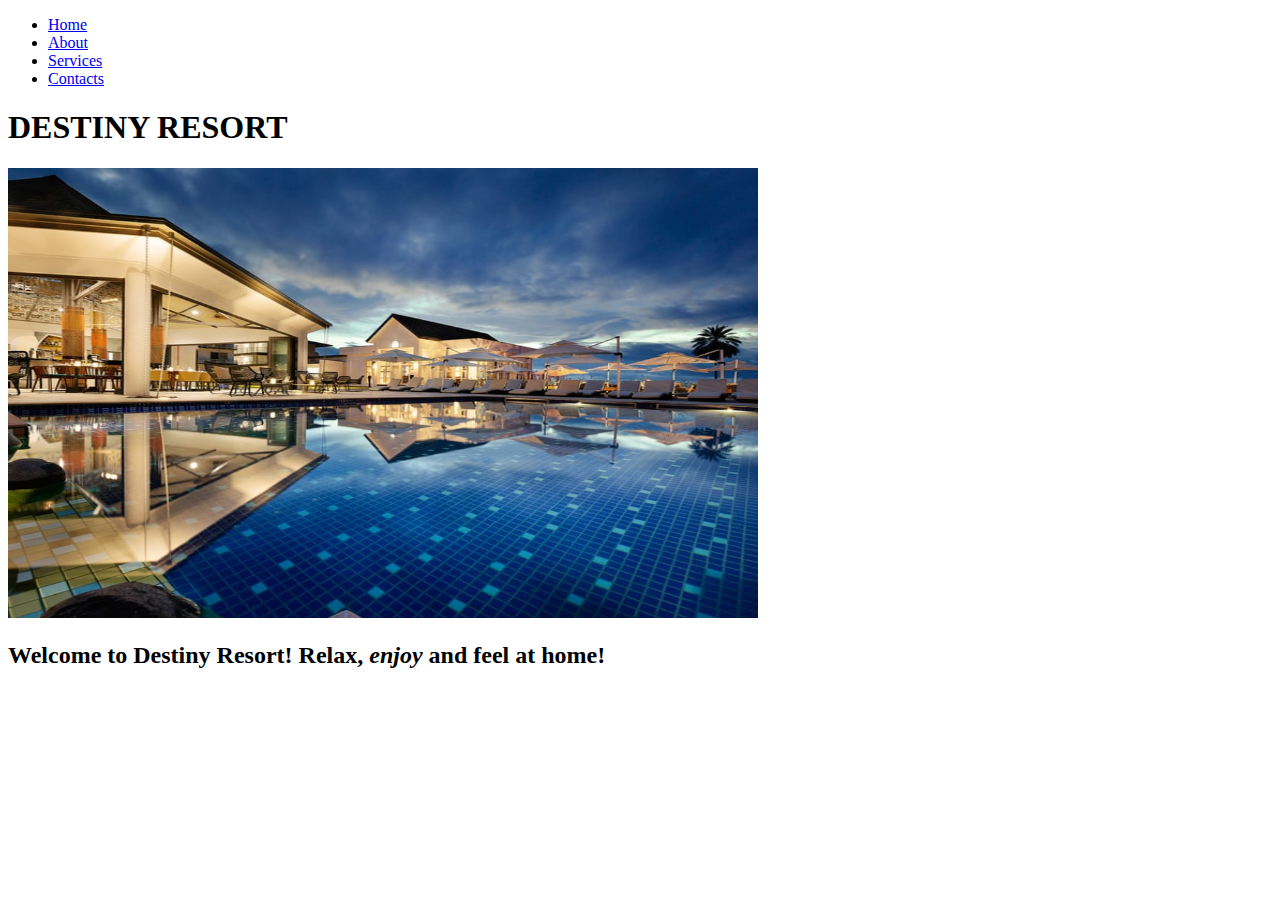
==== index.html @ 877ec2be "initial commit" ====
<!DOCTYPE html>
<html lang="en">
<head>
    <meta charset="UTF-8">
    <meta name="viewport" content="width=device-width, initial-scale=1.0">
    <link rel="stylesheet" type="text/css" href="style.css">
    <title>Destiny Resort</title>
</head>
<body>
    <div class=navigation>
        <nav>
    <ul>
    <li><a href="index.html"> Home</a></li>
    <li><a href="about.html">About</a></li>
    <li><a href="services.html">Services</a></li>
    <li><a href="contacts.html">Contacts</a></li>
    </ul>
        </nav>
    </div>
    <div class="Home">
        <h1>DESTINY RESORT</h1>
        <img src="images/home.jpeg" width="750px" height="450px">
        <h2>Welcome to Destiny Resort! Relax, <em>enjoy</em> and feel at home! </h2>
    </div>

</body>
</html>
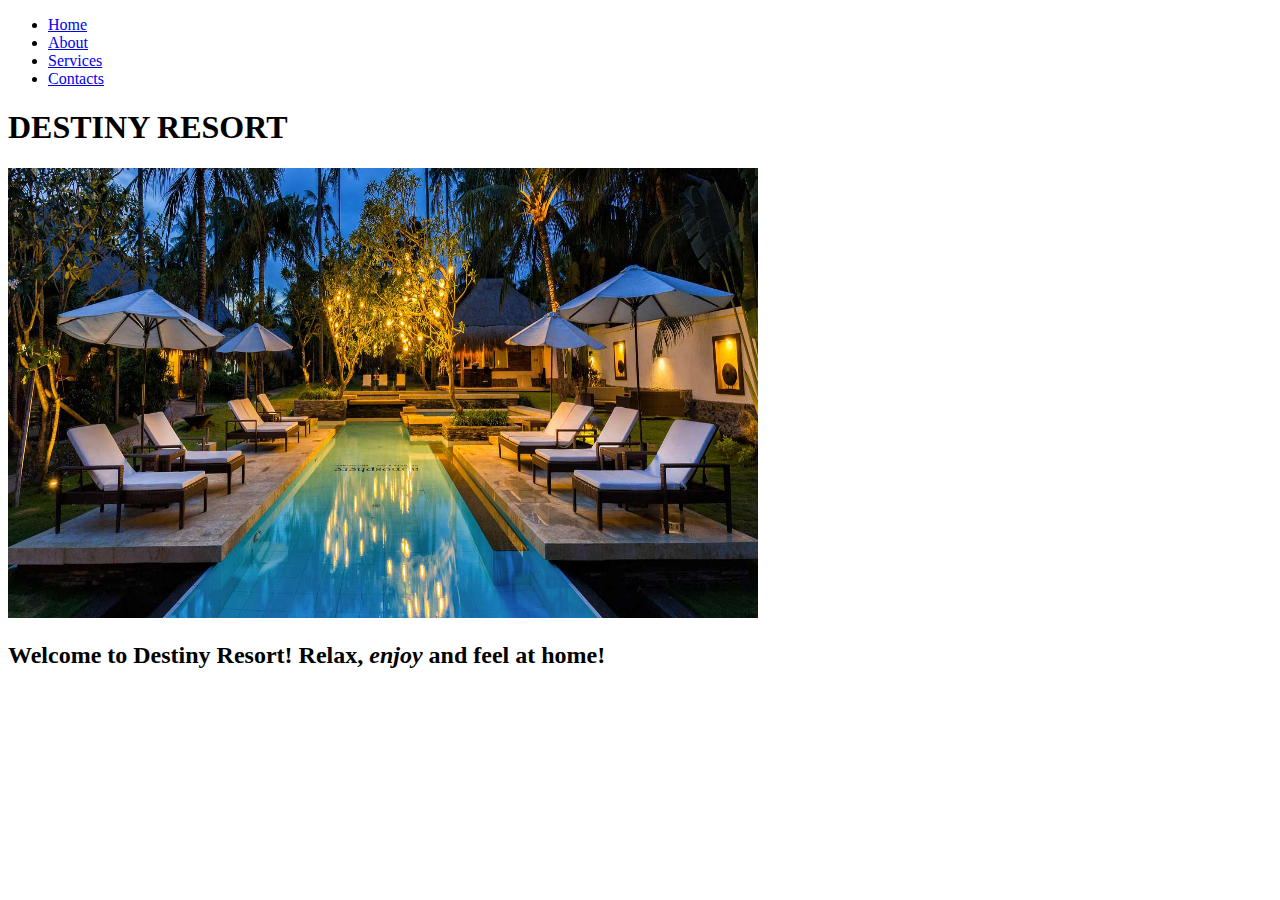
==== commit c9c70379: "add about us" ====
--- a/index.html
+++ b/index.html
@@ -19,7 +19,7 @@
     </div>
     <div class="Home">
         <h1>DESTINY RESORT</h1>
-        <img src="images/home.jpeg" width="750px" height="450px">
+        <img src="images/night life.jpg" width="750px" height="450px">
         <h2>Welcome to Destiny Resort! Relax, <em>enjoy</em> and feel at home! </h2>
     </div>
 
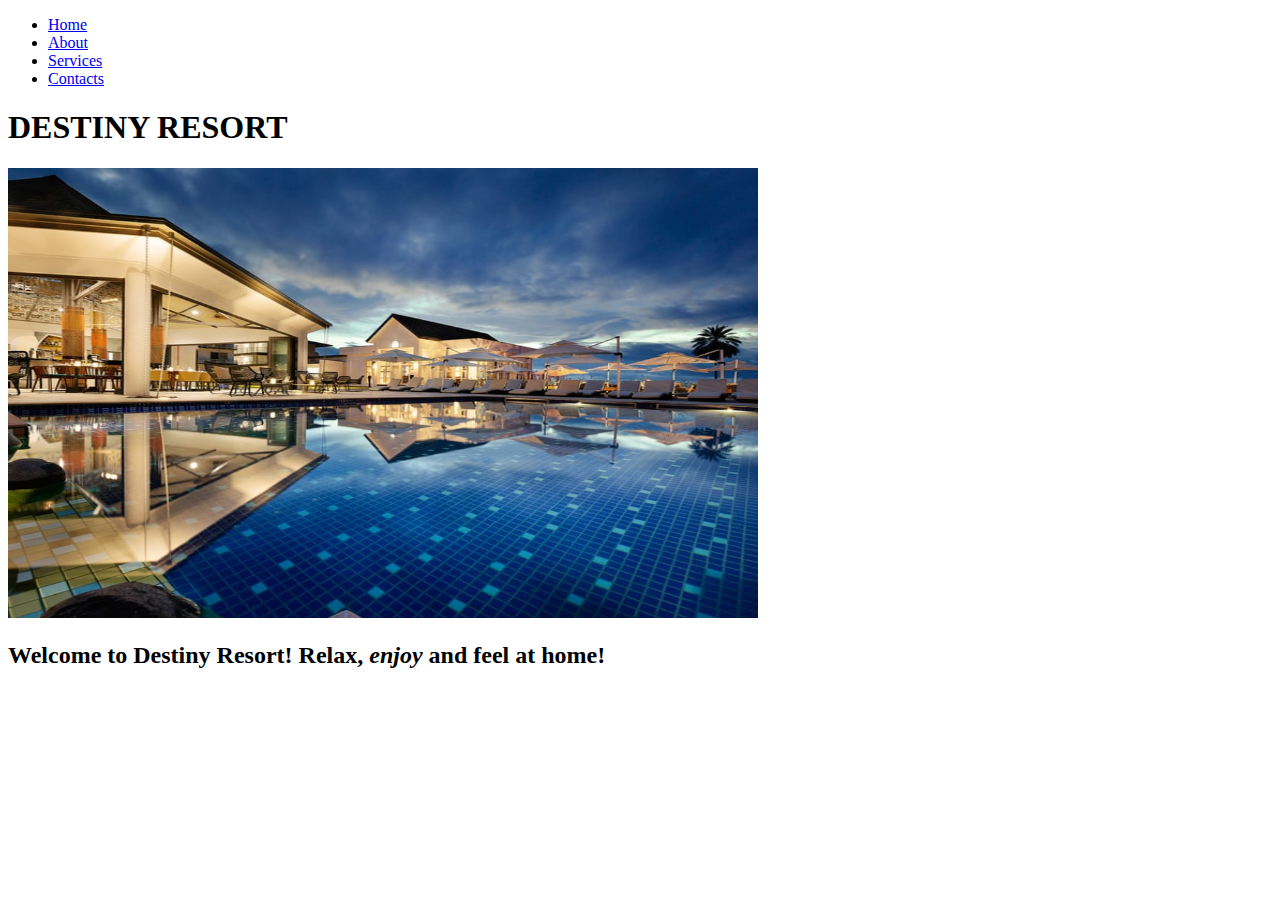
==== commit b3c718ab: "added images in services.html" ====
--- a/index.html
+++ b/index.html
@@ -19,7 +19,7 @@
     </div>
     <div class="Home">
         <h1>DESTINY RESORT</h1>
-        <img src="images/night life.jpg" width="750px" height="450px">
+        <img src="images/home.jpeg" width="750px" height="450px">
         <h2>Welcome to Destiny Resort! Relax, <em>enjoy</em> and feel at home! </h2>
     </div>
 
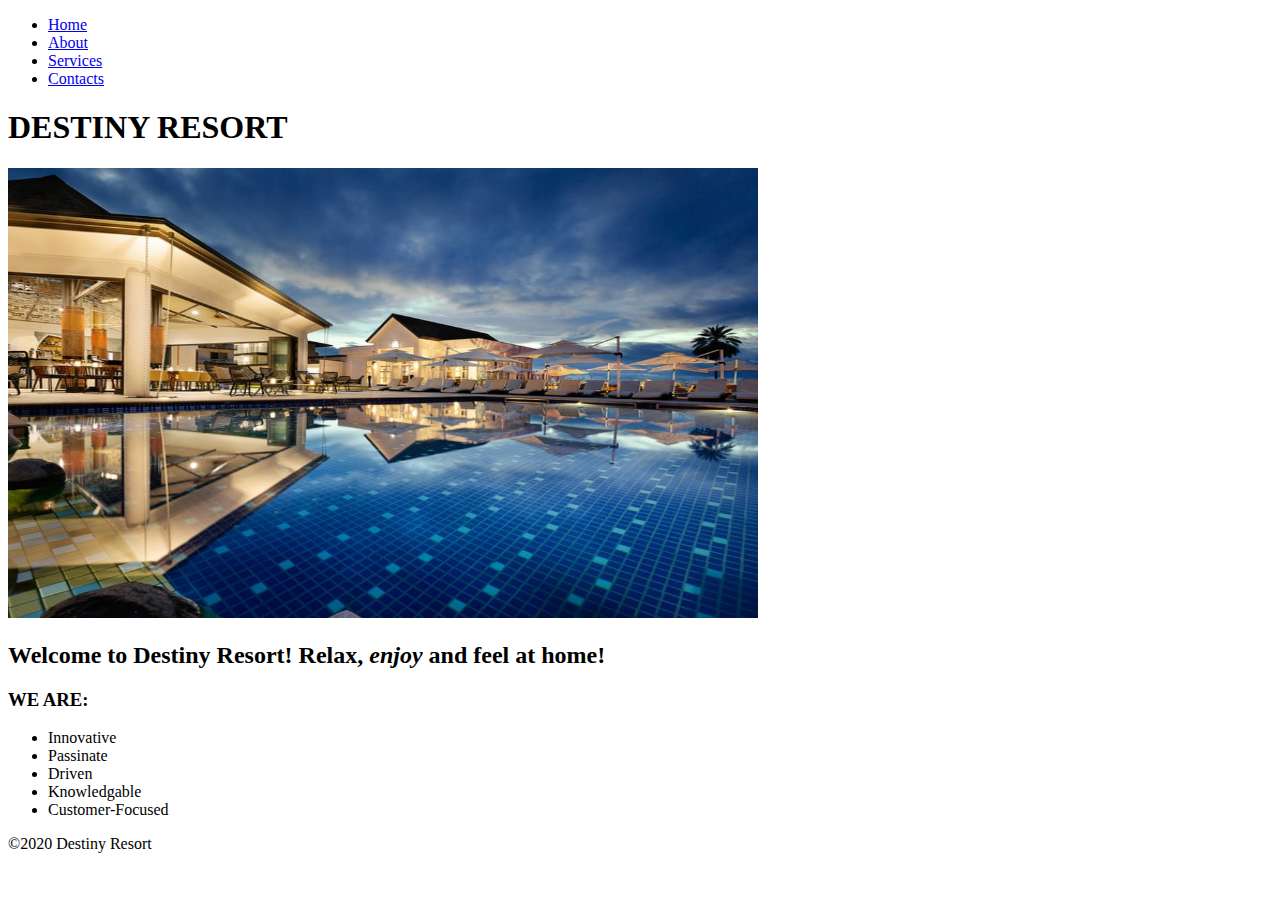
==== commit 21afeda2: "added footer and em in about.html" ====
--- a/index.html
+++ b/index.html
@@ -21,7 +21,25 @@
         <h1>DESTINY RESORT</h1>
         <img src="images/home.jpeg" width="750px" height="450px">
         <h2>Welcome to Destiny Resort! Relax, <em>enjoy</em> and feel at home! </h2>
+        <h3>WE ARE:</h3>
+        <ul>
+            <li>Innovative</li>
+            <li>Passinate</li>
+            <li>Driven</li>
+            <li>Knowledgable</li>
+            <li>Customer-Focused</li>
+        </ul>
     </div>
+    <footer>
+            <p>&copy2020 Destiny Resort</p><div class="media">
+                <a href="https://www.facebook.com/" class="destiny.resort-facebook"></a>
+                <a href="https://www.instagram.com/accounts/login/?hl=en" class="destiny.resort-instagram"></a>
+                <a href="https://twitter.com/login" class="destiny.resort-twitter"></a>
+                <a href="https://www.linkedin.com/login" class="destiny.resort-linkedin"></a>
+                <a href="https://web.whatsapp.com/" class="destiny,resort-whatsapp"></a>
+            <div>   
 
+        </div>   
+    </footer>
 </body>
 </html>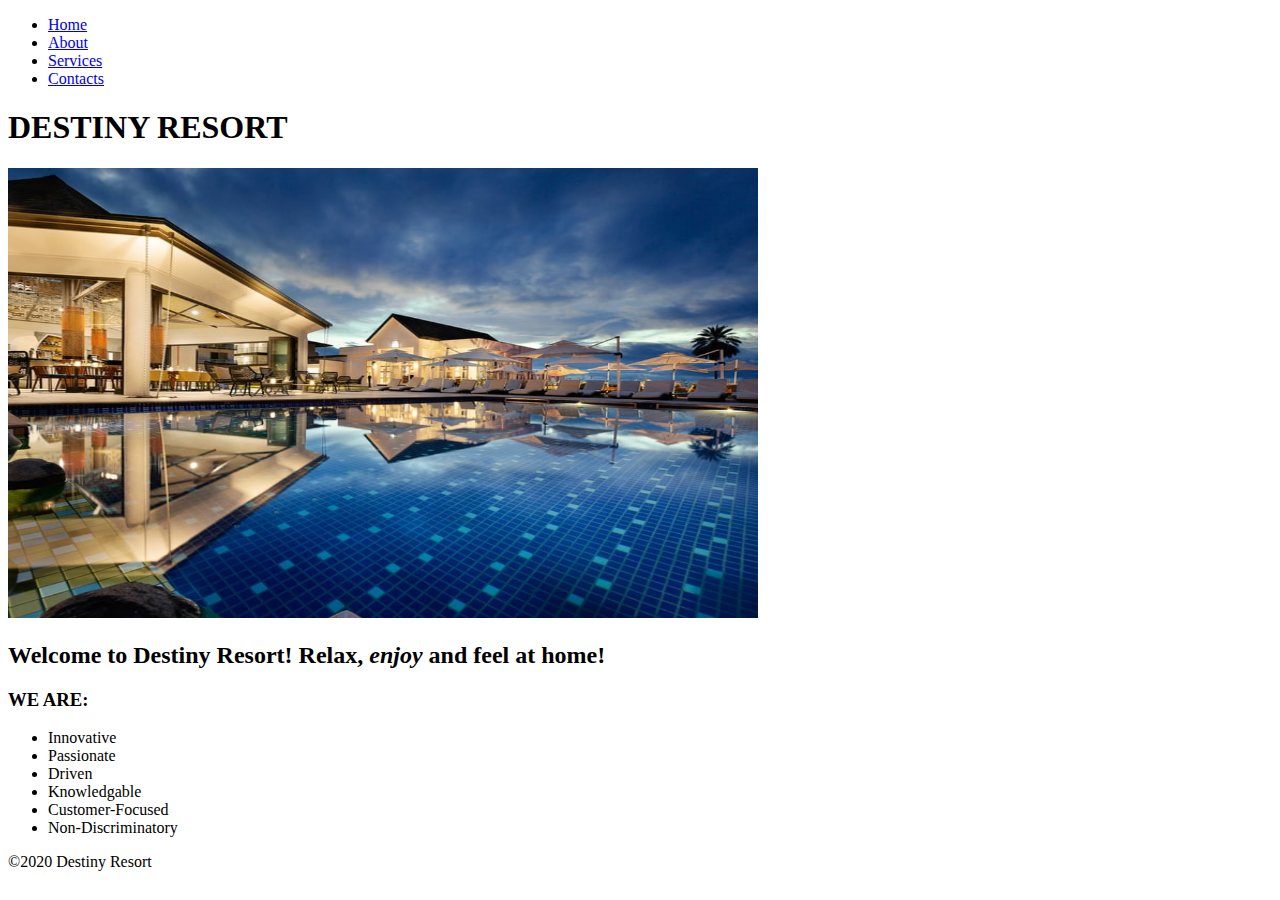
==== commit f3c48fcf: "a food and beverage section" ====
--- a/index.html
+++ b/index.html
@@ -24,10 +24,11 @@
         <h3>WE ARE:</h3>
         <ul>
             <li>Innovative</li>
-            <li>Passinate</li>
+            <li>Passionate</li>
             <li>Driven</li>
             <li>Knowledgable</li>
             <li>Customer-Focused</li>
+            <li>Non-Discriminatory</li>
         </ul>
     </div>
     <footer>
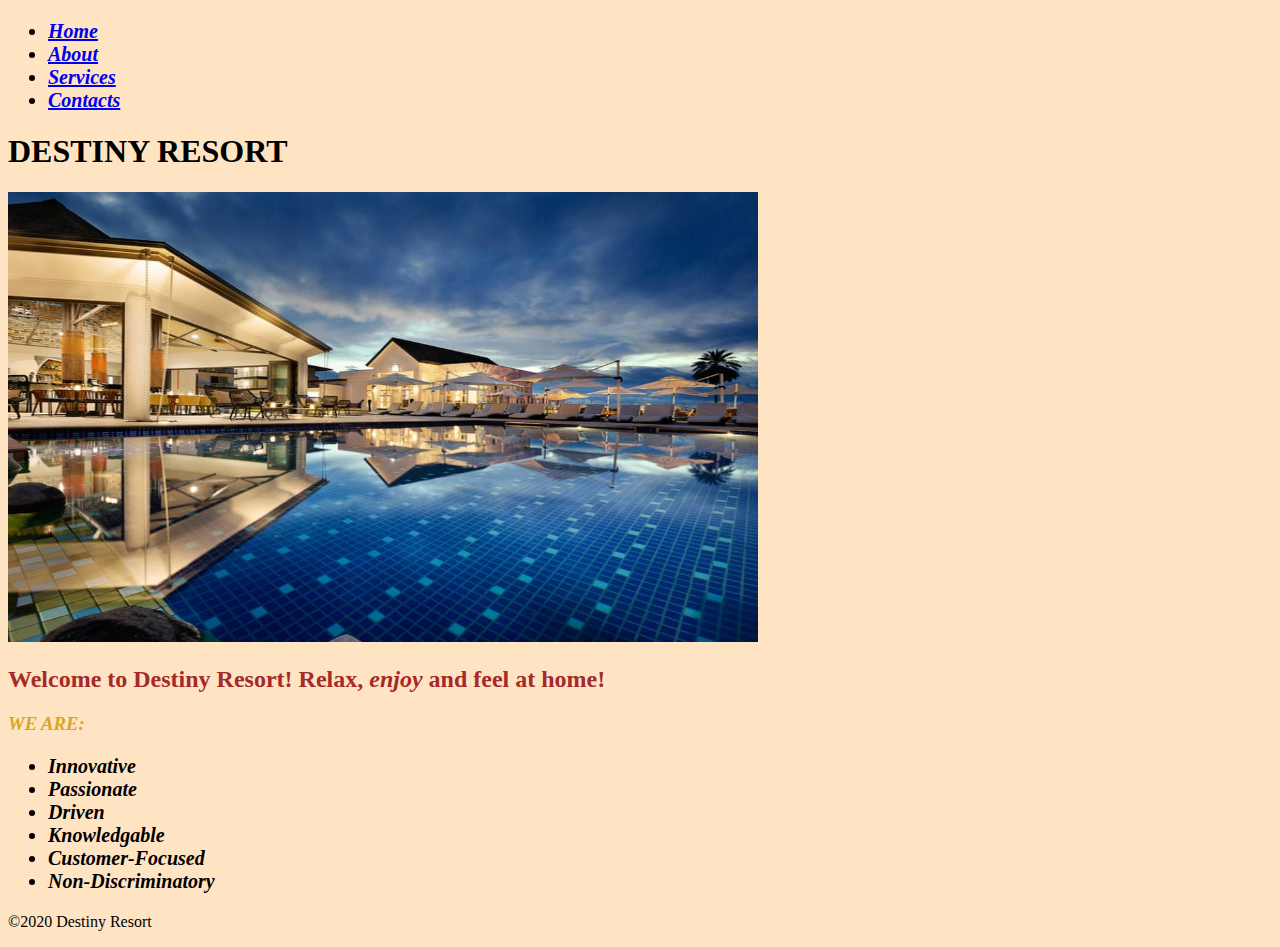
==== commit 564c4e56: "styled index.html" ====
--- a/index.html
+++ b/index.html
@@ -3,7 +3,7 @@
 <head>
     <meta charset="UTF-8">
     <meta name="viewport" content="width=device-width, initial-scale=1.0">
-    <link rel="stylesheet" type="text/css" href="style.css">
+    <link rel="stylesheet" type="text/css" href="styles.css">
     <title>Destiny Resort</title>
 </head>
 <body>
--- a/styles.css
+++ b/styles.css
@@ -0,0 +1,20 @@
+body{
+    background-color:bisque;
+}
+h2{
+    color:brown;
+}
+h3{
+    color: goldenrod;
+    font-style: oblique;
+}
+ul{
+  font-weight: bold;  
+  color: black;
+  font-style: italic;
+  font-size: 20px;
+}
+h1{
+    font: outline;
+    font-style: normal;
+}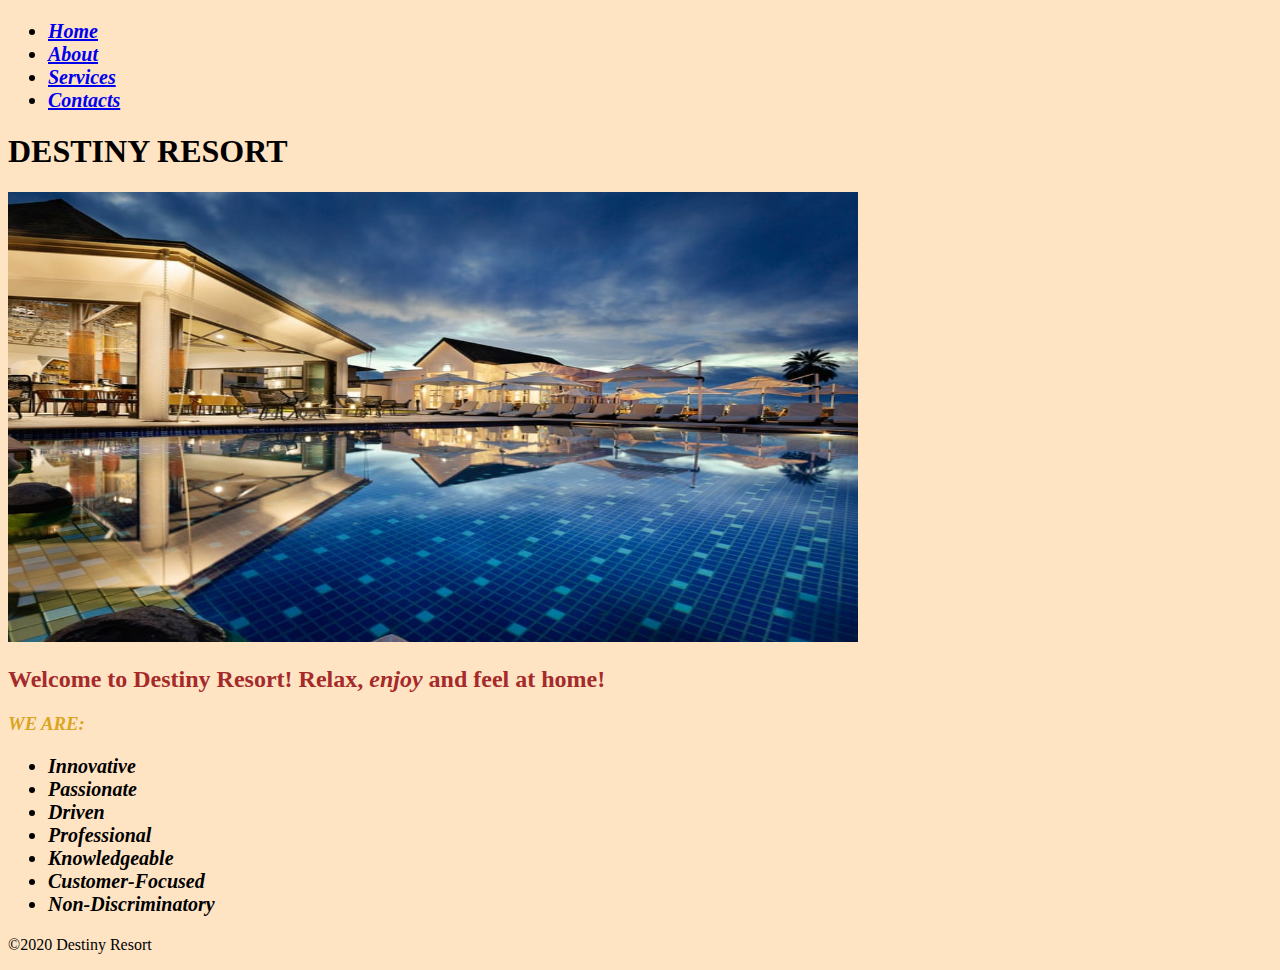
==== commit 26722973: "final commit" ====
--- a/index.html
+++ b/index.html
@@ -19,14 +19,15 @@
     </div>
     <div class="Home">
         <h1>DESTINY RESORT</h1>
-        <img src="images/home.jpeg" width="750px" height="450px">
+        <img src="images/home.jpeg" width="850px" height="450px">
         <h2>Welcome to Destiny Resort! Relax, <em>enjoy</em> and feel at home! </h2>
         <h3>WE ARE:</h3>
         <ul>
             <li>Innovative</li>
             <li>Passionate</li>
             <li>Driven</li>
-            <li>Knowledgable</li>
+            <li>Professional</li>
+            <li>Knowledgeable</li>
             <li>Customer-Focused</li>
             <li>Non-Discriminatory</li>
         </ul>
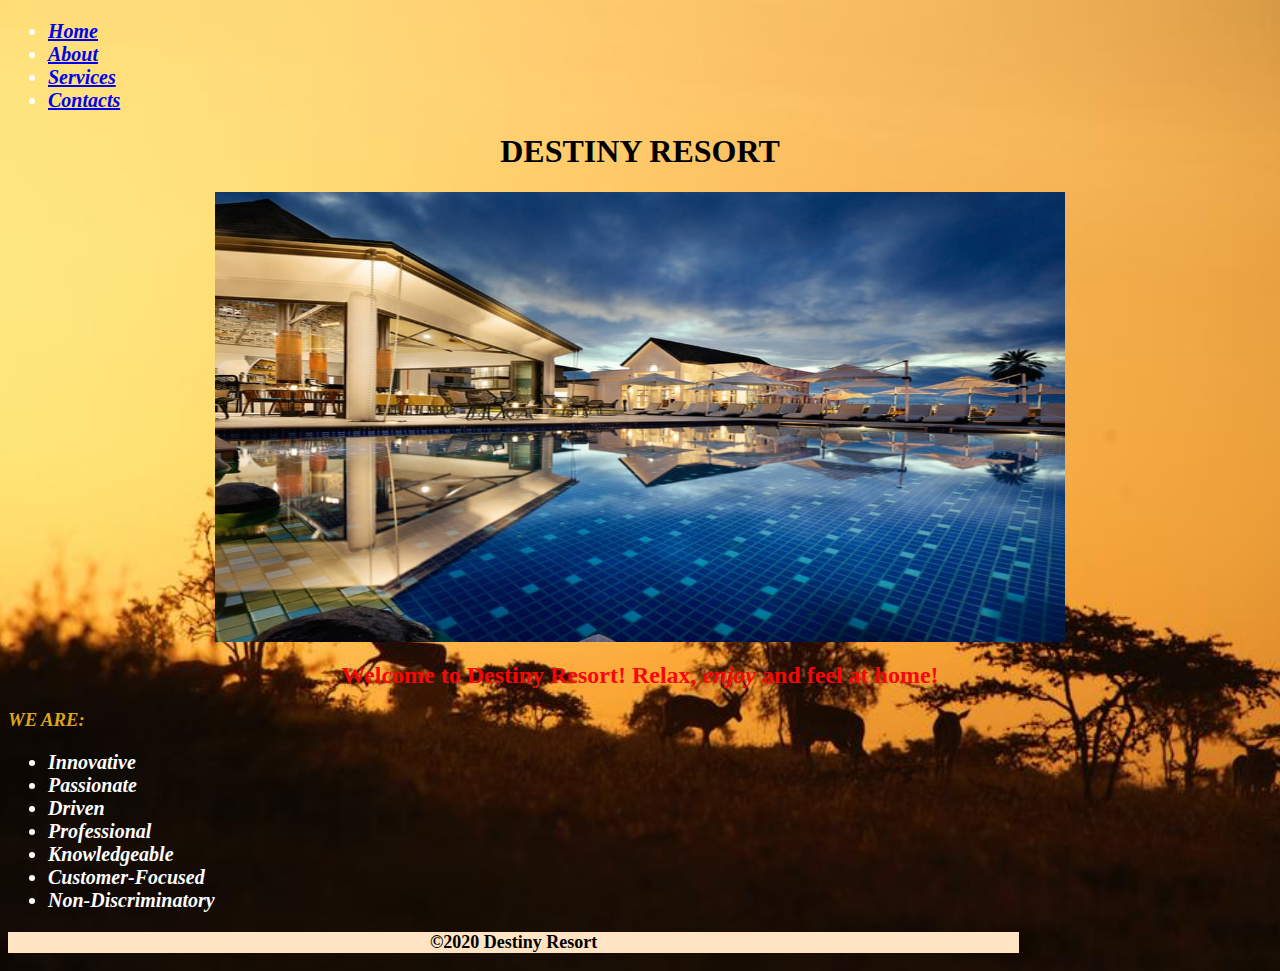
==== commit 92a0c9e7: "final commit" ====
--- a/index.html
+++ b/index.html
@@ -4,7 +4,15 @@
     <meta charset="UTF-8">
     <meta name="viewport" content="width=device-width, initial-scale=1.0">
     <link rel="stylesheet" type="text/css" href="styles.css">
-    <title>Destiny Resort</title>
+    <title>background-image.html</title>
+    <style type = "text/css">
+        body {
+        background-image: url("background-image.html");
+        }
+        p {
+        background-color: bisque;
+        }
+       </style>
 </head>
 <body>
     <div class=navigation>
--- a/styles.css
+++ b/styles.css
@@ -1,8 +1,12 @@
 body{
-    background-color:bisque;
+    background-color: url('background-image.html');
+    background-position: center;
+    background-repeat: no-repeat;
+    background-size: cover;
 }
 h2{
-    color:brown;
+    color:rgb(247, 7, 7);
+    text-align: center;
 }
 h3{
     color: goldenrod;
@@ -10,11 +14,26 @@
 }
 ul{
   font-weight: bold;  
-  color: black;
+  color: white;
   font-style: italic;
   font-size: 20px;
 }
 h1{
     font: outline;
     font-style: normal;
+    text-align: center;
+}
+p{
+    width: 80%;
+    height: 100%;
+    font-style: normal;
+    font-family: serif;
+    font-weight: bold;
+    font-size: 18px;
+    text-align: center;
+}
+img{
+    display: block;
+    margin-left: auto;
+    margin-right: auto;
 }